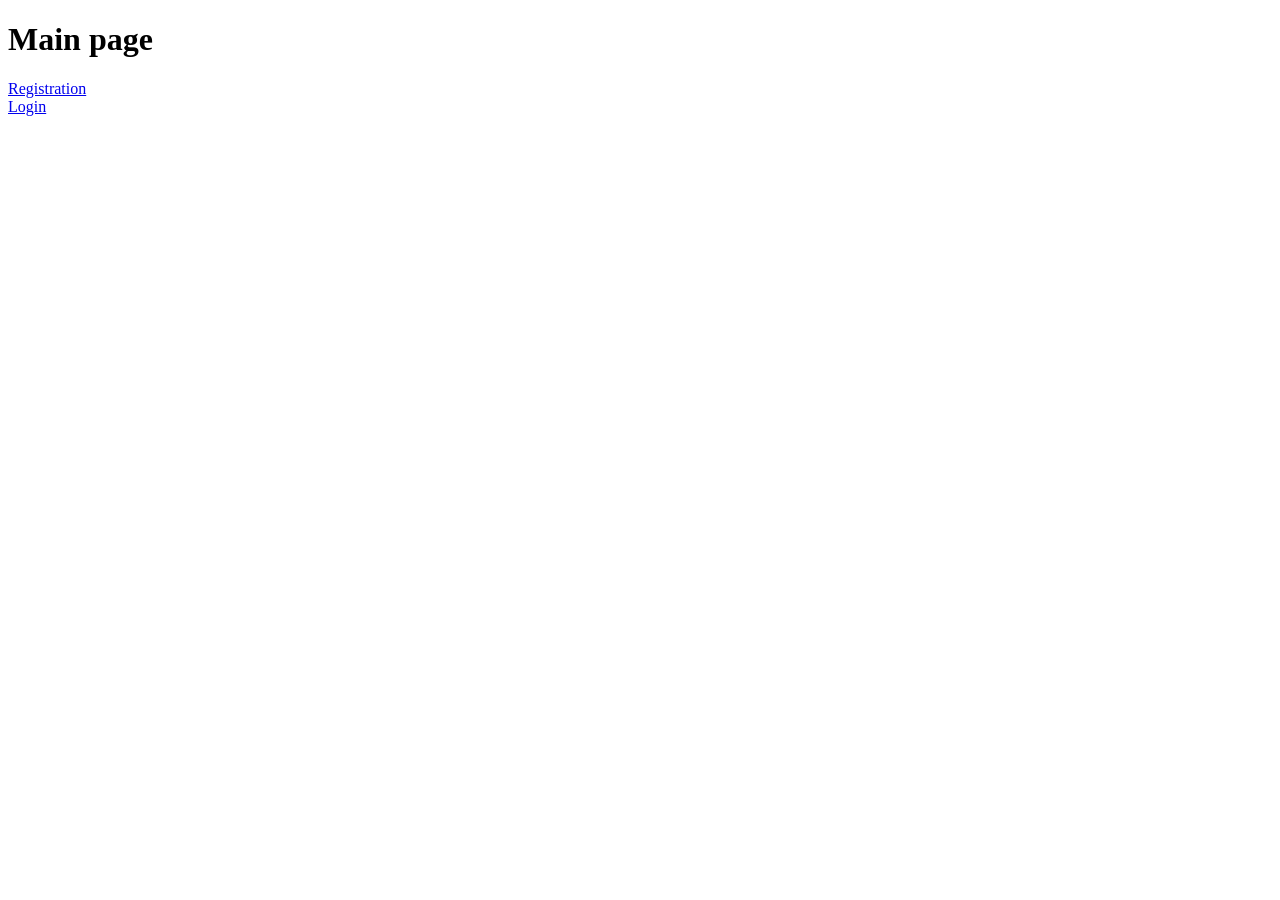
==== frontend/index.html @ 48f04ed1 "Regustration developing completed" ====
<!DOCTYPE html>

<html lang="ru">
    <head>
        <title>Flowerizer</title>
        <meta charset="utf-8" name="viewport" content="width=device-width"/>
        <link rel="stylesheet" type="text/css" href="/sf/css/mainstyle.css"/>
    </head>

    <body>
        <h1>Main page</h1>
        <a href="/sf/reg">Registration</a><br>
        <a href="/sf/login">Login</a>
        <script type="module" src="/sf/main_script.js"></script>
    </body>
</html>
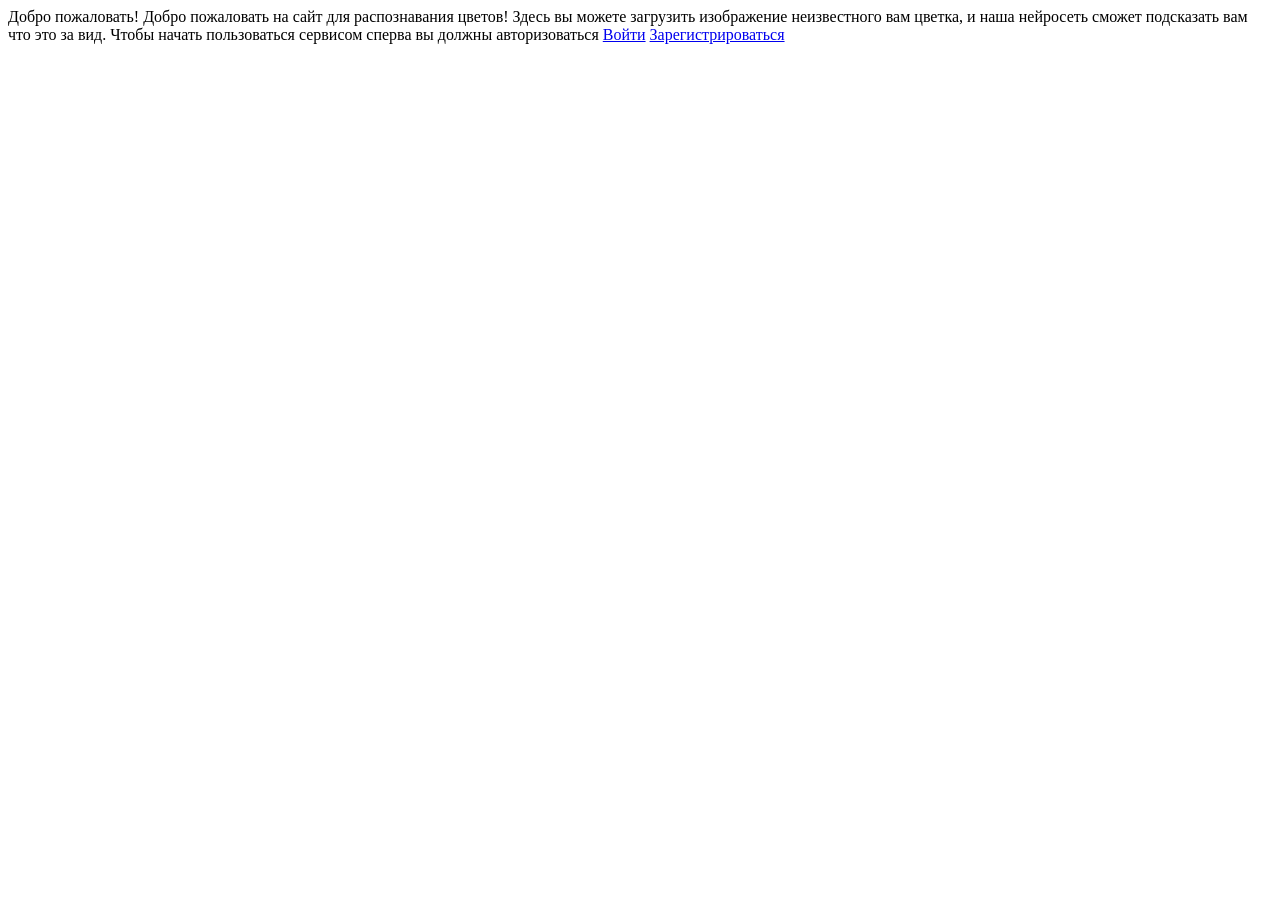
==== commit 2b1ac260: "Еще немного доработана система авторизации. Добавлен красивый стиль на некоторые страницы." ====
--- a/frontend/index.html
+++ b/frontend/index.html
@@ -2,15 +2,27 @@
 
 <html lang="ru">
     <head>
-        <title>Flowerizer</title>
+        <title>Определитель цветов</title>
         <meta charset="utf-8" name="viewport" content="width=device-width"/>
         <link rel="stylesheet" type="text/css" href="/sf/css/mainstyle.css"/>
     </head>
 
     <body>
-        <h1>Main page</h1>
-        <a href="/sf/reg">Registration</a><br>
-        <a href="/sf/login">Login</a>
-        <script type="module" src="/sf/main_script.js"></script>
+        <div class="container flex">
+            <span class="large">Добро пожаловать!</span>
+            <span>
+                Добро пожаловать на сайт для распознавания цветов!
+                Здесь вы можете загрузить изображение неизвестного 
+                вам цветка, и наша нейросеть сможет подсказать вам 
+                что это за вид.
+            </span>
+
+            <span>
+                Чтобы начать пользоваться сервисом сперва вы должны
+                авторизоваться
+            </span>
+            <a href="/sf/login">Войти</a>
+            <a href="/sf/reg">Зарегистрироваться</a>
+        </div>
     </body>
 </html>
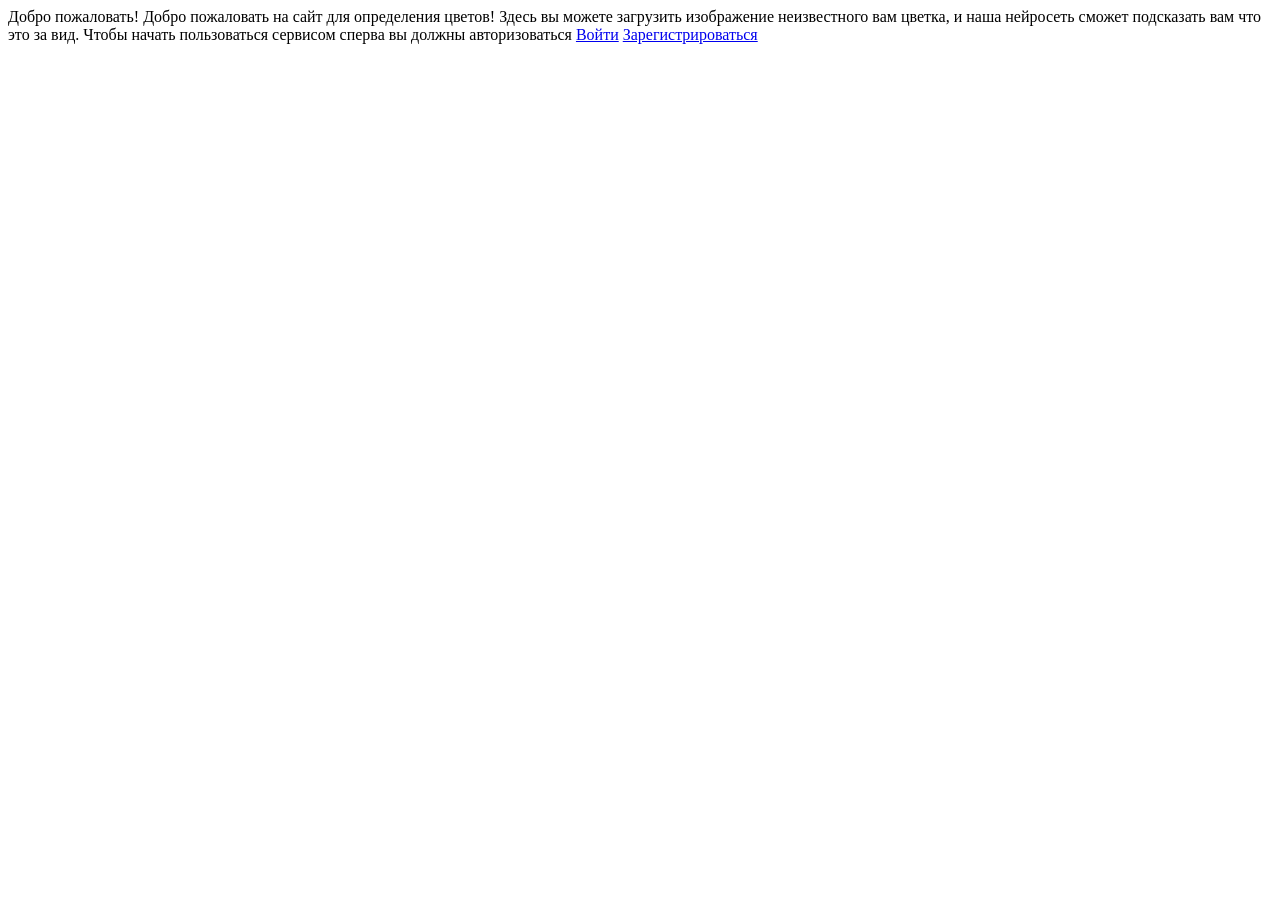
==== commit 35a2eba9: "Раздел истории практически завершен" ====
--- a/frontend/index.html
+++ b/frontend/index.html
@@ -11,7 +11,7 @@
         <div class="container flex">
             <span class="large">Добро пожаловать!</span>
             <span>
-                Добро пожаловать на сайт для распознавания цветов!
+                Добро пожаловать на сайт для определения цветов!
                 Здесь вы можете загрузить изображение неизвестного 
                 вам цветка, и наша нейросеть сможет подсказать вам 
                 что это за вид.
